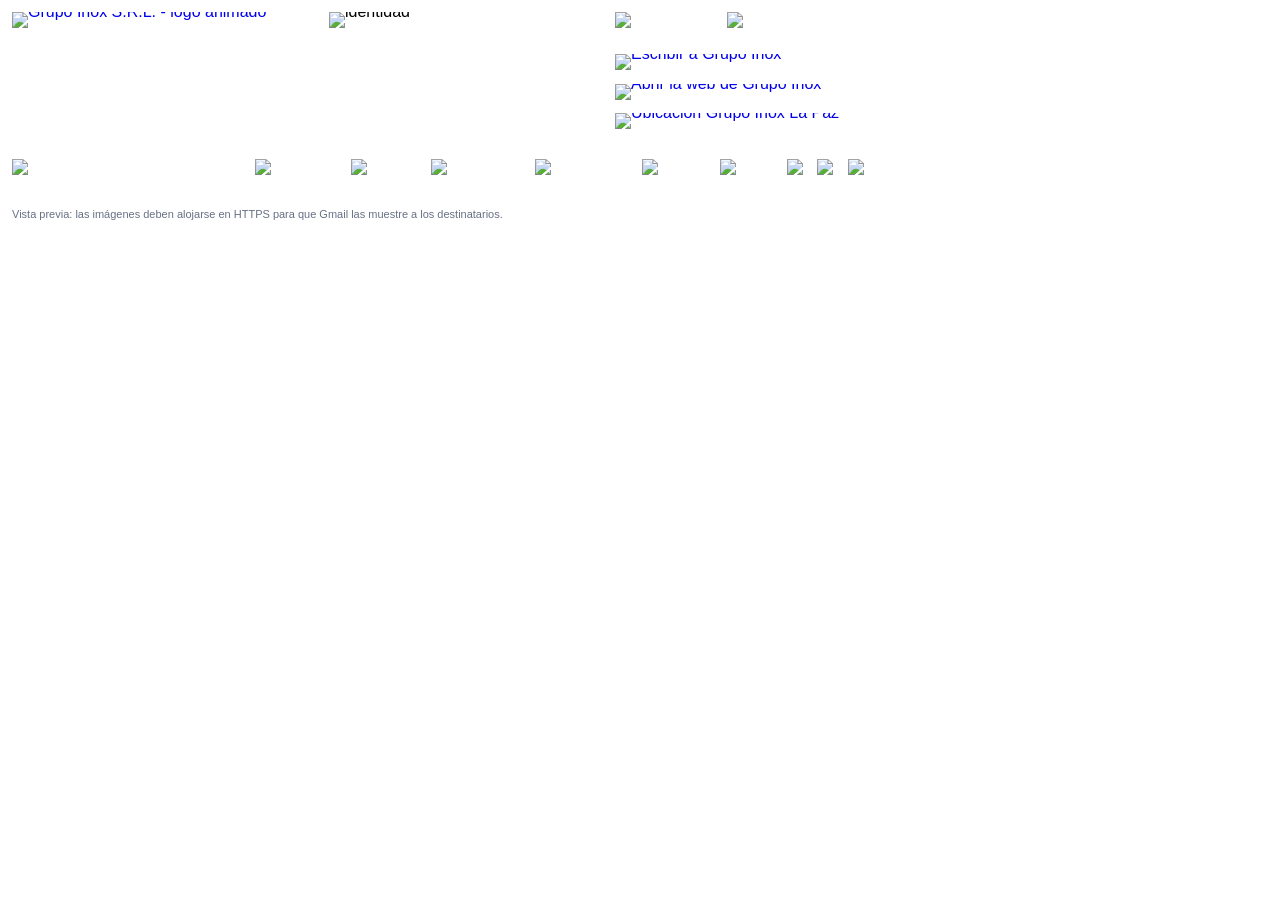
==== index.html @ 9f2b5a5a "Add index.html for Grupo Inox redirect" ====
<!DOCTYPE html>
<html lang="es">
<head>
  <meta charset="UTF-8">
  <title>Firma Grupo Inox</title>
  <meta http-equiv="refresh"
        content="0; url=firma_para_alojar_en_web.html">
</head>
<body>
  <a href="firma_para_alojar_en_web.html">
    Ver firma Grupo Inox
  </a>
</body>
</html>
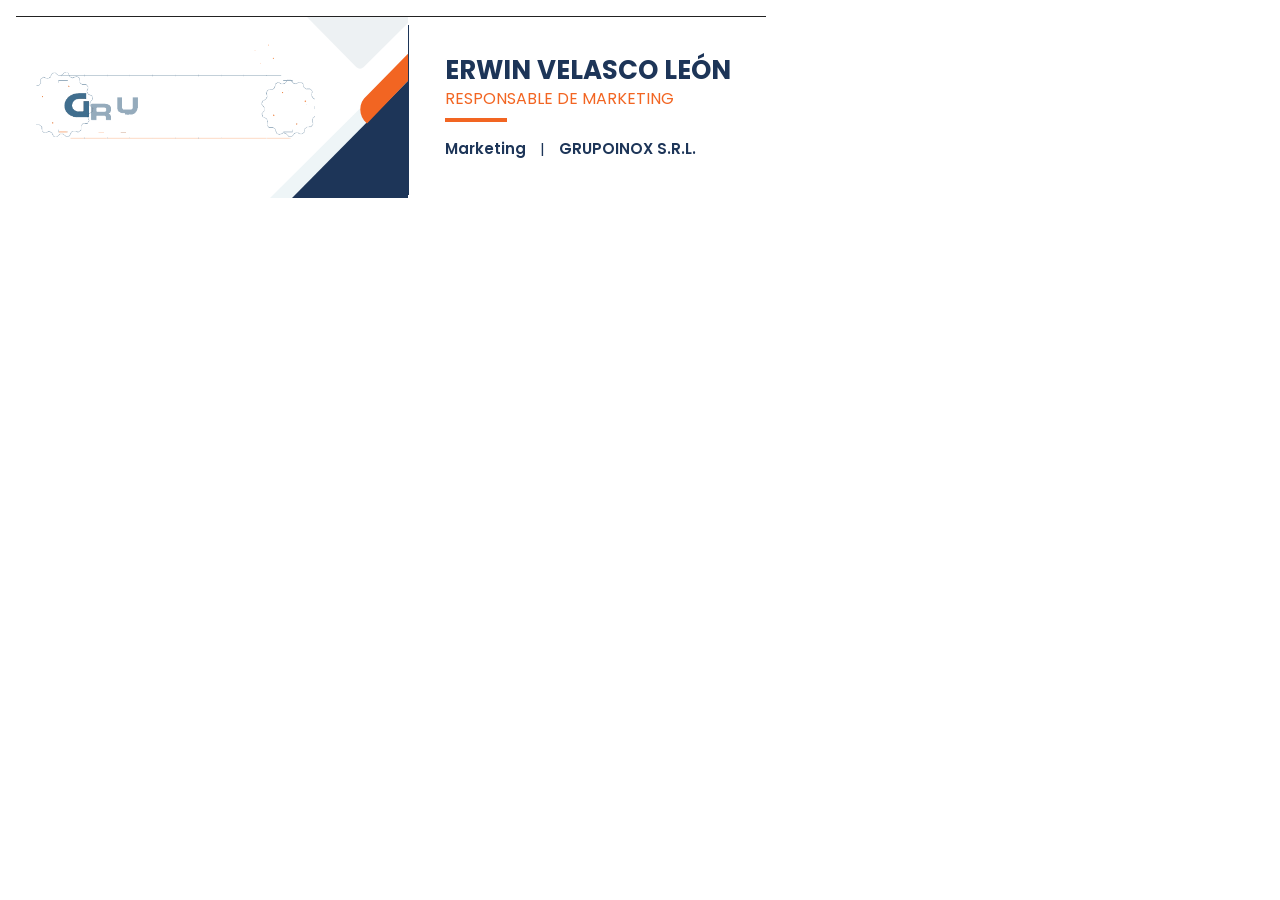
==== commit 11bd106c: "Add files via upload" ====
--- a/index.html
+++ b/index.html
@@ -1,14 +1,60 @@
-<!DOCTYPE html>
-<html lang="es">
-<head>
-  <meta charset="UTF-8">
-  <title>Firma Grupo Inox</title>
-  <meta http-equiv="refresh"
-        content="0; url=firma_para_alojar_en_web.html">
-</head>
-<body>
-  <a href="firma_para_alojar_en_web.html">
-    Ver firma Grupo Inox
-  </a>
-</body>
-</html>
+<!doctype html>
+<html lang="es">
+<head>
+  <meta charset="utf-8">
+  <meta name="viewport" content="width=device-width, initial-scale=1">
+  <title>Firma de correo | Erwin Velasco León</title>
+  <link rel="preconnect" href="https://fonts.googleapis.com">
+  <link rel="preconnect" href="https://fonts.gstatic.com" crossorigin>
+  <link href="https://fonts.googleapis.com/css2?family=Poppins:wght@400;600;700&display=swap" rel="stylesheet">
+  <link rel="stylesheet" href="firma.css">
+</head>
+<body>
+  <main class="signature" aria-label="Firma de correo de Erwin Velasco León">
+    <section class="signature__visual" aria-label="Animación de Grupo Inox">
+      <svg
+        class="signature__shape"
+        viewBox="0 0 392 182"
+        preserveAspectRatio="none"
+        aria-hidden="true"
+      >
+        <!-- Diagonales paralelas a 45 grados y uniones suavizadas. -->
+        <path
+          class="signature__shape--light"
+          d="M291 0H392V6L348 50Q344 54 340 50L291 0Z"
+        />
+        <path
+          class="signature__shape--mist"
+          d="M254 182H276L351 107C347 103 344 97 344 92L254 182Z"
+        />
+        <path
+          class="signature__shape--navy"
+          d="M392 64V182H276L392 64Z"
+        />
+        <path
+          class="signature__shape--orange"
+          d="M392 37V64L351 107C342 100 342 86 351 79L392 37Z"
+        />
+      </svg>
+      <img
+        class="signature__image"
+        src="GRUPOINOX.gif"
+        alt="Animación de Grupo Inox"
+      >
+    </section>
+
+    <div class="signature__divider" aria-hidden="true"></div>
+
+    <section class="signature__details">
+      <h1>ERWIN VELASCO LEÓN</h1>
+      <p class="signature__role">RESPONSABLE DE MARKETING</p>
+      <div class="signature__accent" aria-hidden="true"></div>
+      <p class="signature__organization">
+        <span>Marketing</span>
+        <span class="signature__separator" aria-hidden="true">|</span>
+        <span>GRUPOINOX S.R.L.</span>
+      </p>
+    </section>
+  </main>
+</body>
+</html>
--- a/firma.css
+++ b/firma.css
@@ -0,0 +1,112 @@
+* {
+  box-sizing: border-box;
+}
+
+body {
+  margin: 0;
+  padding: 16px;
+  background: #ffffff;
+  font-family: "Poppins", Arial, Helvetica, sans-serif;
+}
+
+.signature {
+  position: relative;
+  display: flex;
+  width: 750px;
+  height: 182px;
+  overflow: hidden;
+  border-top: 1px solid #222222;
+  background: #ffffff;
+  color: #1d3558;
+}
+
+.signature__visual {
+  position: relative;
+  flex: 0 0 392px;
+  height: 100%;
+  overflow: hidden;
+}
+
+.signature__shape {
+  position: absolute;
+  inset: 0;
+  z-index: 0;
+  width: 100%;
+  height: 100%;
+  pointer-events: none;
+}
+
+.signature__shape--light {
+  fill: #edf1f3;
+}
+
+.signature__shape--mist {
+  fill: #eef5f7;
+}
+
+.signature__shape--orange {
+  fill: #f26522;
+}
+
+.signature__shape--navy {
+  fill: #1d3558;
+}
+
+.signature__image {
+  position: absolute;
+  z-index: 0;
+  inset: 12px;
+  width: calc(100% - 24px);
+  height: calc(100% - 24px);
+  object-fit: contain;
+  object-position: 18% center;
+  transform: translateX(-8px);
+}
+
+.signature__divider {
+  z-index: 1;
+  flex: 0 0 1px;
+  height: 170px;
+  margin-top: 8px;
+  background: #1d3558;
+}
+
+.signature__details {
+  padding: 39px 12px 0 36px;
+  white-space: nowrap;
+}
+
+.signature__details h1 {
+  margin: 0;
+  color: #1d3558;
+  font-size: 26px;
+  font-weight: 700;
+  line-height: 1.15;
+}
+
+.signature__role {
+  margin: 3px 0 10px;
+  color: #f26522;
+  font-size: 16px;
+  line-height: 1.2;
+}
+
+.signature__accent {
+  width: 62px;
+  height: 4px;
+  background: #f26522;
+}
+
+.signature__organization {
+  display: flex;
+  align-items: center;
+  gap: 14px;
+  margin: 15px 0 0;
+  color: #1d3558;
+  font-size: 15px;
+  font-weight: 600;
+}
+
+.signature__separator {
+  font-weight: 400;
+}
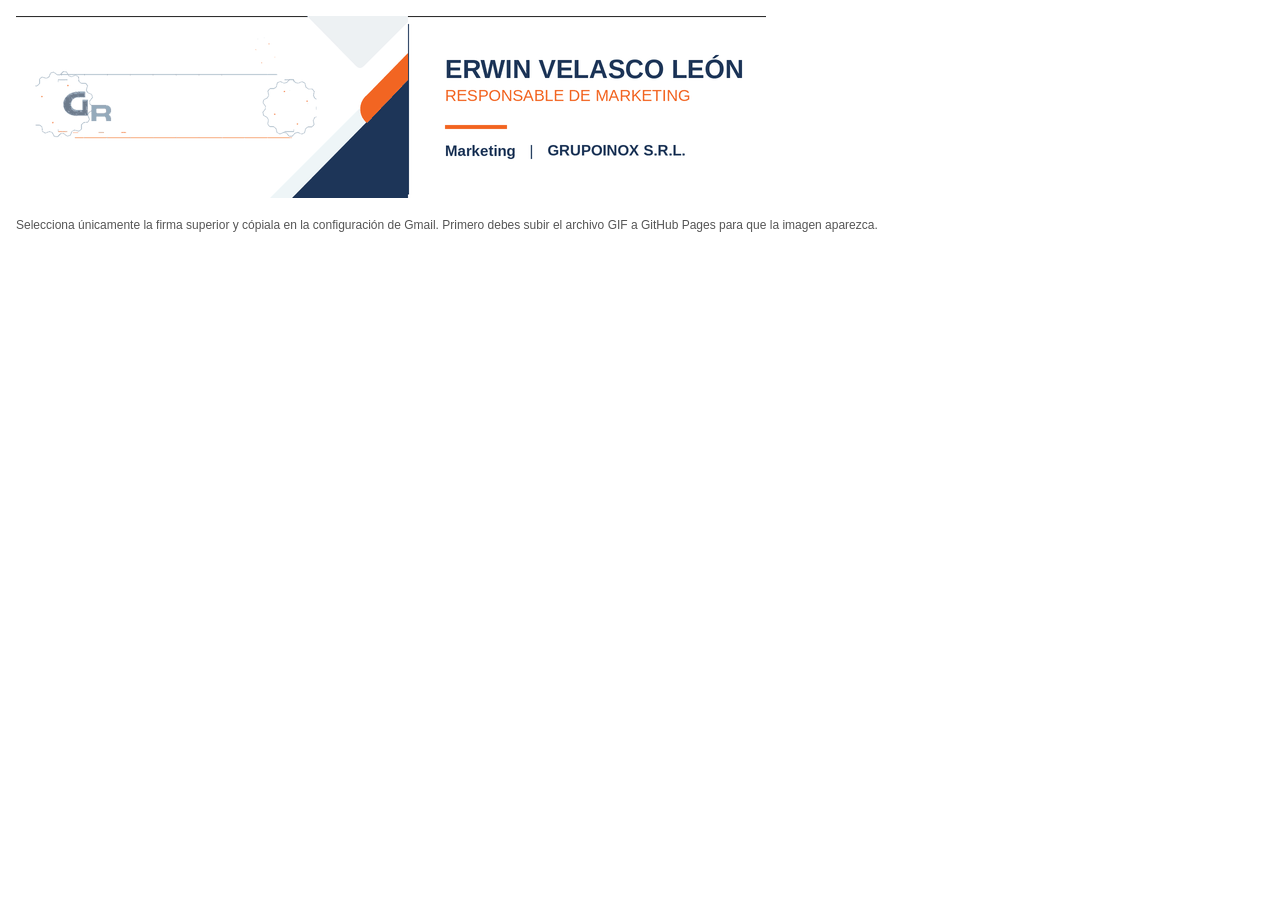
==== commit 244b25cb: "Add files via upload" ====
--- a/index.html
+++ b/index.html
@@ -1,60 +1,8 @@
-<!doctype html>
-<html lang="es">
-<head>
-  <meta charset="utf-8">
-  <meta name="viewport" content="width=device-width, initial-scale=1">
-  <title>Firma de correo | Erwin Velasco León</title>
-  <link rel="preconnect" href="https://fonts.googleapis.com">
-  <link rel="preconnect" href="https://fonts.gstatic.com" crossorigin>
-  <link href="https://fonts.googleapis.com/css2?family=Poppins:wght@400;600;700&display=swap" rel="stylesheet">
-  <link rel="stylesheet" href="firma.css">
-</head>
-<body>
-  <main class="signature" aria-label="Firma de correo de Erwin Velasco León">
-    <section class="signature__visual" aria-label="Animación de Grupo Inox">
-      <svg
-        class="signature__shape"
-        viewBox="0 0 392 182"
-        preserveAspectRatio="none"
-        aria-hidden="true"
-      >
-        <!-- Diagonales paralelas a 45 grados y uniones suavizadas. -->
-        <path
-          class="signature__shape--light"
-          d="M291 0H392V6L348 50Q344 54 340 50L291 0Z"
-        />
-        <path
-          class="signature__shape--mist"
-          d="M254 182H276L351 107C347 103 344 97 344 92L254 182Z"
-        />
-        <path
-          class="signature__shape--navy"
-          d="M392 64V182H276L392 64Z"
-        />
-        <path
-          class="signature__shape--orange"
-          d="M392 37V64L351 107C342 100 342 86 351 79L392 37Z"
-        />
-      </svg>
-      <img
-        class="signature__image"
-        src="GRUPOINOX.gif"
-        alt="Animación de Grupo Inox"
-      >
-    </section>
-
-    <div class="signature__divider" aria-hidden="true"></div>
-
-    <section class="signature__details">
-      <h1>ERWIN VELASCO LEÓN</h1>
-      <p class="signature__role">RESPONSABLE DE MARKETING</p>
-      <div class="signature__accent" aria-hidden="true"></div>
-      <p class="signature__organization">
-        <span>Marketing</span>
-        <span class="signature__separator" aria-hidden="true">|</span>
-        <span>GRUPOINOX S.R.L.</span>
-      </p>
-    </section>
-  </main>
-</body>
-</html>
+<!doctype html>
+<html lang="es"><head><meta charset="utf-8"><meta name="viewport" content="width=device-width,initial-scale=1"><title>Firma Grupo Inox — Copiar a Gmail</title></head>
+<body style="background:#ffffff;margin:0;padding:16px;font-family:Arial,sans-serif;">
+<table role="presentation" border="0" cellpadding="0" cellspacing="0" width="750" style="width:750px;border-collapse:collapse;"><tr><td width="750" style="padding:0;margin:0;line-height:0;font-size:0;">
+<img src="https://edsonquispemamani494-debug.github.io/gmail/firma_grupo_inox_final.gif" alt="Grupo Inox S.R.L. — Erwin Velasco León, Responsable de Marketing" width="750" height="182" border="0" style="display:block;width:750px;height:182px;border:0;outline:none;text-decoration:none;" />
+</td></tr></table>
+<p style="font-size:12px;color:#555;margin-top:20px;">Selecciona únicamente la firma superior y cópiala en la configuración de Gmail. Primero debes subir el archivo GIF a GitHub Pages para que la imagen aparezca.</p>
+</body></html>
